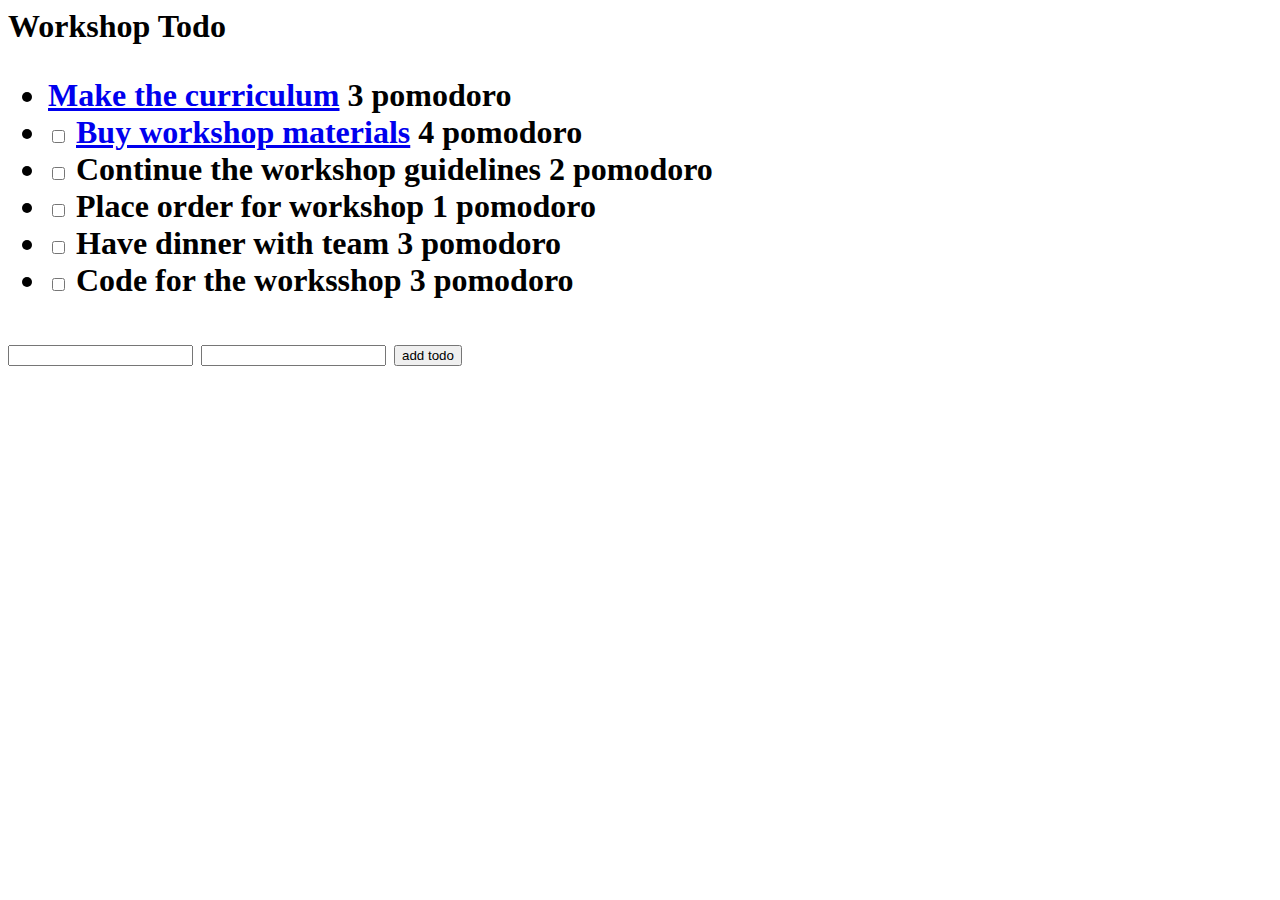
==== index.html @ a179d004 "add new" ====
<html>
    <head>
        <title>Todo List</title>
        <link rel="stylesheet" href="index2.css"type="text/css"/>
    </head> 
    <body>
         <h1>Workshop Todo <h1/>
        <ul>
            <li>
                <a href="show.html">Make the curriculum</a> 
                <span class=“pomodoro-estimate”> 3 pomodoro</span>
            </li>
            <li>
                <input type ="checkbox"> 
                <a href = "show.html">Buy workshop materials</a>
                <span class=“pomodoro-estimate”> 4 pomodoro</span>
            </li>
        <li>
        <input type ="checkbox"> 
        Continue the workshop guidelines
        <span class=“pomodoro-estimate”> 2 pomodoro</span>
        </li>
        <li>
        <input type ="checkbox"> 
        Place order for workshop 
        <span class=“pomodoro-estimate”> 1 pomodoro</span>
        </li>
        <li>
        <input type ="checkbox"> 
        Have dinner with team 
        <span class=“pomodoro-estimate”> 3 pomodoro </span>
        </li>
        <li>
        <input type ="checkbox"> 
        Code for the worksshop
        <span class=“pomodoro-estimate”>3 pomodoro</span>
        </li>
        </ul>
        <input type="text">
        <input type= "numbers">
        <input type="submit" value="add todo">
        </body>
    </html>
---- index2.css ----
body {
    background-color: white
}
.pomodoro-estimate{
    font-weight: bold;
    color: #F44336;
    background-color: #F5F5F5;
    border-radius: 50px;
    font-size: 14px
    padding: 5px 10px 5px 10px;
}
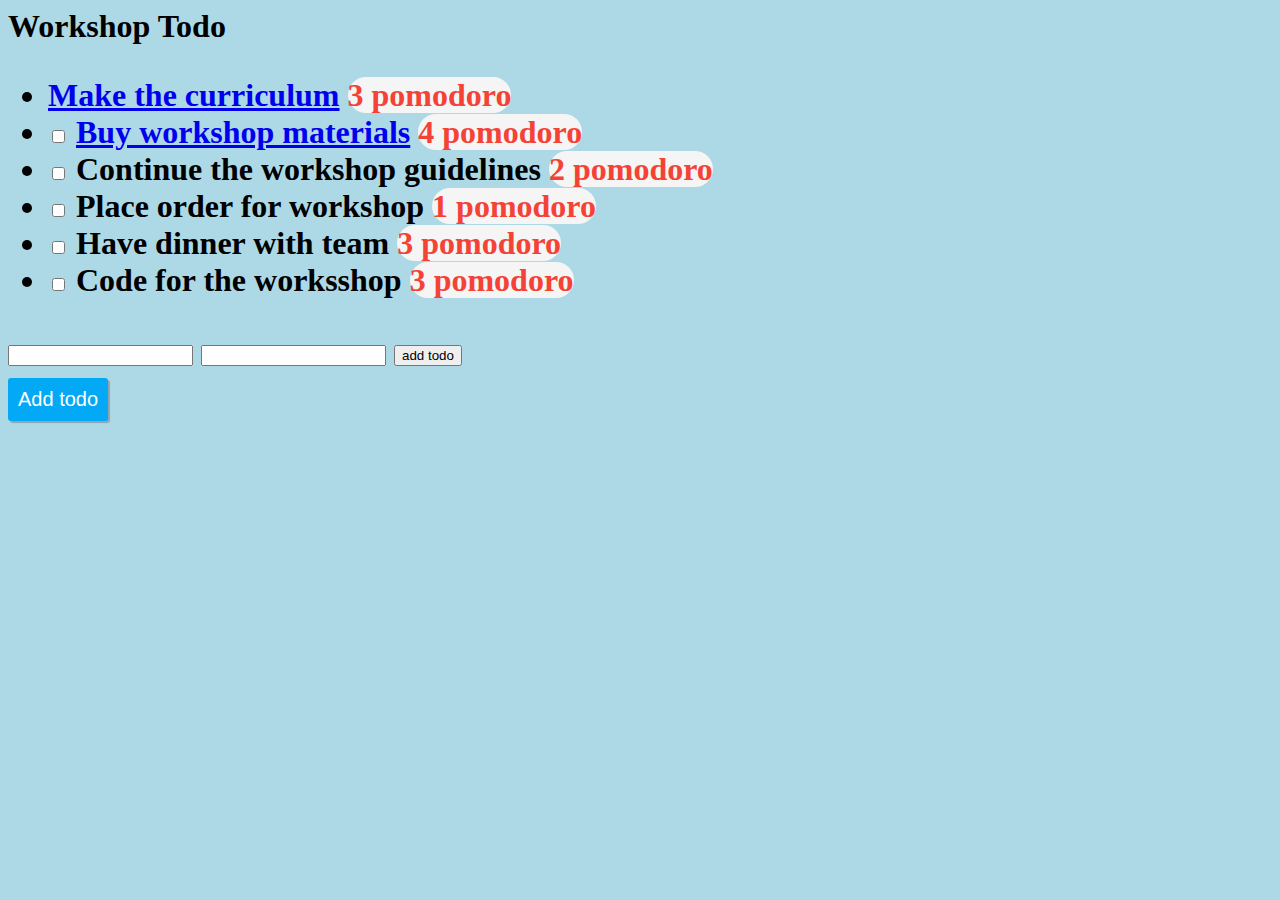
==== commit f496d534: "add new add todo" ====
--- a/index.html
+++ b/index.html
@@ -9,37 +9,38 @@
         <ul>
             <li>
                 <a href="show.html">Make the curriculum</a> 
-                <span class=“pomodoro-estimate”> 3 pomodoro</span>
+                <span class="pomodoro-estimate"> 3 pomodoro</span>
             </li>
             <li>
                 <input type ="checkbox"> 
                 <a href = "show.html">Buy workshop materials</a>
-                <span class=“pomodoro-estimate”> 4 pomodoro</span>
+                <span class="pomodoro-estimate"> 4 pomodoro</span>
             </li>
         <li>
         <input type ="checkbox"> 
         Continue the workshop guidelines
-        <span class=“pomodoro-estimate”> 2 pomodoro</span>
+        <span class="pomodoro-estimate"> 2 pomodoro</span>
         </li>
         <li>
         <input type ="checkbox"> 
         Place order for workshop 
-        <span class=“pomodoro-estimate”> 1 pomodoro</span>
+        <span class="pomodoro-estimate"> 1 pomodoro</span>
         </li>
         <li>
         <input type ="checkbox"> 
         Have dinner with team 
-        <span class=“pomodoro-estimate”> 3 pomodoro </span>
+        <span class="pomodoro-estimate"> 3 pomodoro </span>
         </li>
         <li>
         <input type ="checkbox"> 
         Code for the worksshop
-        <span class=“pomodoro-estimate”>3 pomodoro</span>
+        <span class="pomodoro-estimate">3 pomodoro</span>
         </li>
         </ul>
         <input type="text">
         <input type= "numbers">
         <input type="submit" value="add todo">
+        <input id="add-new-todo-button" type="submit" value="Add todo">
         </body>
     </html>
     
--- a/index2.css
+++ b/index2.css
@@ -1,5 +1,5 @@
 body {
-    background-color: white
+    background-color: lightblue
 }
 .pomodoro-estimate{
     font-weight: bold;
@@ -8,4 +8,17 @@
     border-radius: 50px;
     font-size: 14px
     padding: 5px 10px 5px 10px;
+}
+#add-new-todo-button{
+ font-size: 20px;
+ text-align: center;
+ color: #FFF;
+ outline: none;
+ border-style: none;
+ padding: 10px;
+ border-radius: 3px;
+ box-shadow: 2px 2px 1px #90A4AE ;
+ display: block;
+ background-color: #03A9F4 ;
+ margin-top: 10px;
 }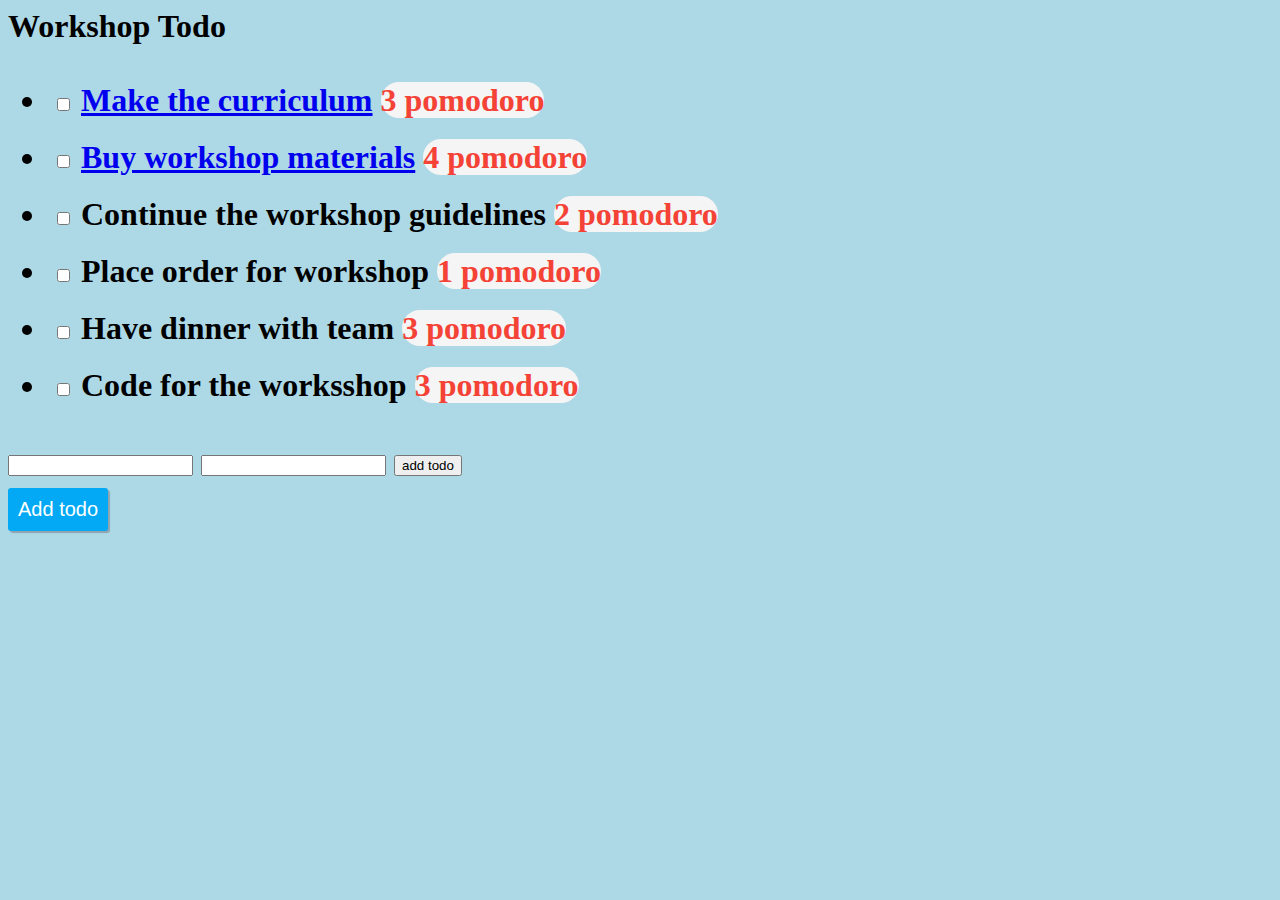
==== commit d5a89571: "add new add todo" ====
--- a/index.html
+++ b/index.html
@@ -8,6 +8,7 @@
          <h1>Workshop Todo <h1/>
         <ul>
             <li>
+                <input type ="checkbox"> 
                 <a href="show.html">Make the curriculum</a> 
                 <span class="pomodoro-estimate"> 3 pomodoro</span>
             </li>
--- a/index2.css
+++ b/index2.css
@@ -21,4 +21,11 @@
  display: block;
  background-color: #03A9F4 ;
  margin-top: 10px;
+}
+#add-new-todo-button:active{
+ box-shadow: 1px 1px 1px #90A4AE ;
+}
+li{
+ padding: 5px;
+ margin-bottom:10px;
 }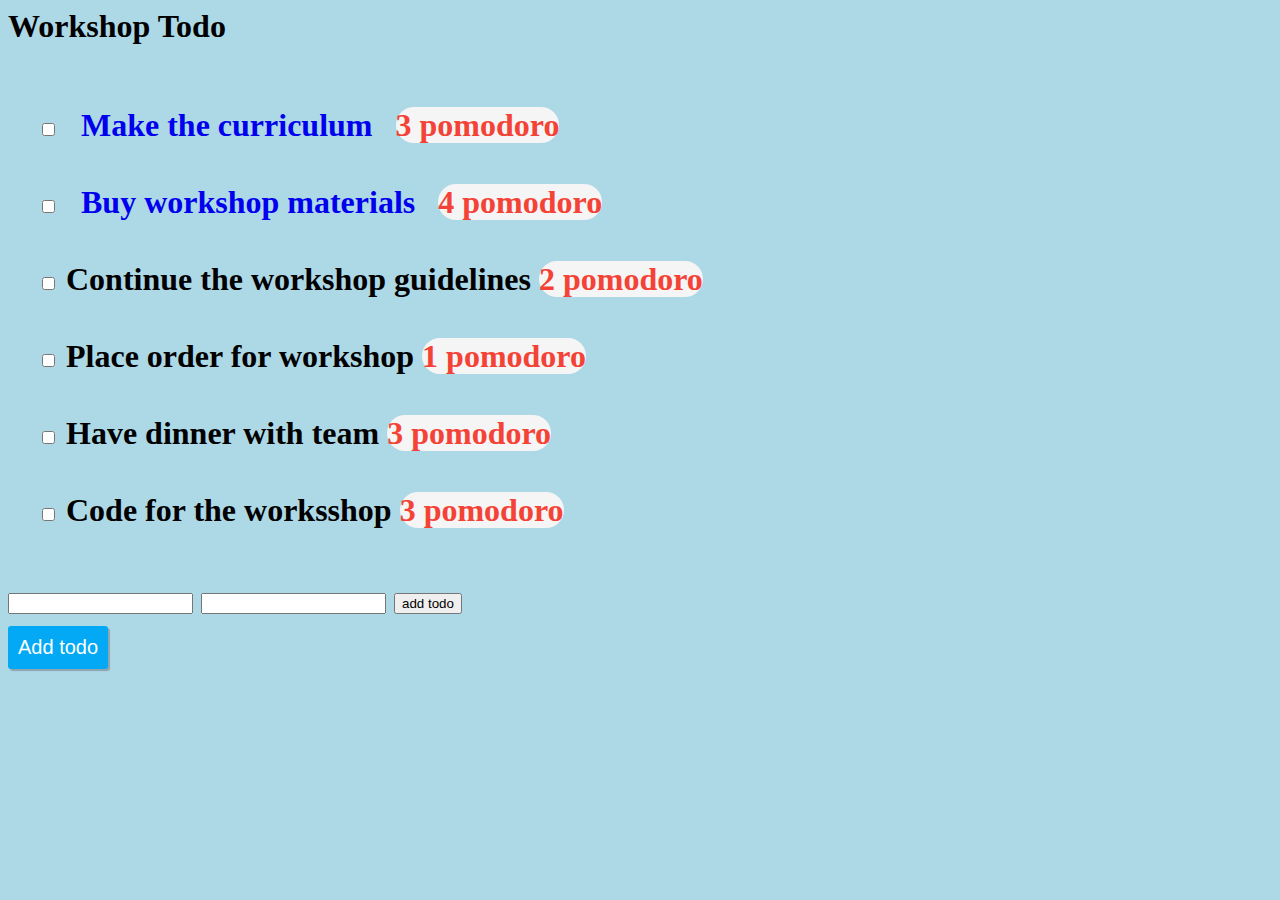
==== commit e49b51e4: "add removing the bulletpoint" ====
--- a/index.html
+++ b/index.html
@@ -2,7 +2,7 @@
 <html>
     <head>
         <title>Todo List</title>
-        <link rel="stylesheet" href="index2.css"type="text/css"/>
+        <link rel="stylesheet" href="index.css"type="text/css"/>
     </head> 
     <body>
          <h1>Workshop Todo <h1/>
--- a/index.css
+++ b/index.css
@@ -0,0 +1,34 @@
+body {
+    background-color: lightblue
+}
+.pomodoro-estimate{
+    font-weight: bold;
+    color: #F44336;
+    background-color: #F5F5F5;
+    border-radius: 50px;
+    font-size: 14px
+    padding: 5px 10px 5px 10px;
+}
+#add-new-todo-button{
+ font-size: 20px;
+ text-align: center;
+ color: #FFF;
+ outline: none;
+ border-style: none;
+ padding: 10px;
+ border-radius: 3px;
+ box-shadow: 2px 2px 1px #90A4AE ;
+ display: block;
+ background-color: #03A9F4 ;
+ margin-top: 10px;
+}
+#add-new-todo-button:active{
+ box-shadow: 1px 1px 1px #90A4AE ;
+}
+
+ul,li,a{
+ text-decoration: none !important;
+ list-style-type: none;
+ padding: 15px;
+ margin-bottom:10px;
+}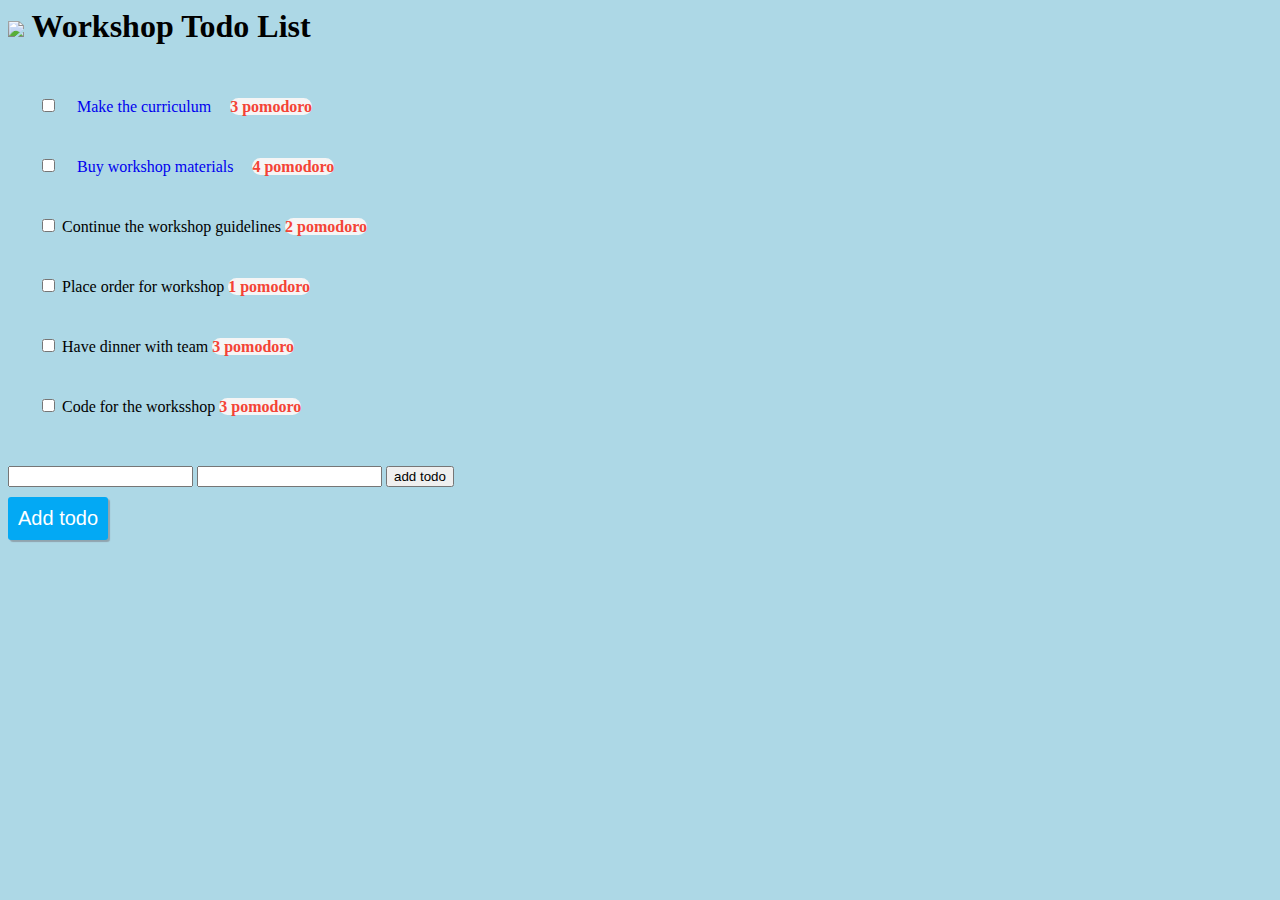
==== commit b1add7ac: "add new image" ====
--- a/index.html
+++ b/index.html
@@ -5,7 +5,10 @@
         <link rel="stylesheet" href="index.css"type="text/css"/>
     </head> 
     <body>
-         <h1>Workshop Todo <h1/>
+         <h1>
+      <img class="company-logo" src="https://public.3.basecamp.com/p/iahgNshn1oKq98sWGf1q89Vo/uploads/511042491/download/CodeNow%20Logo.png"></img>
+      Workshop Todo List
+    </h1>
         <ul>
             <li>
                 <input type ="checkbox"> 
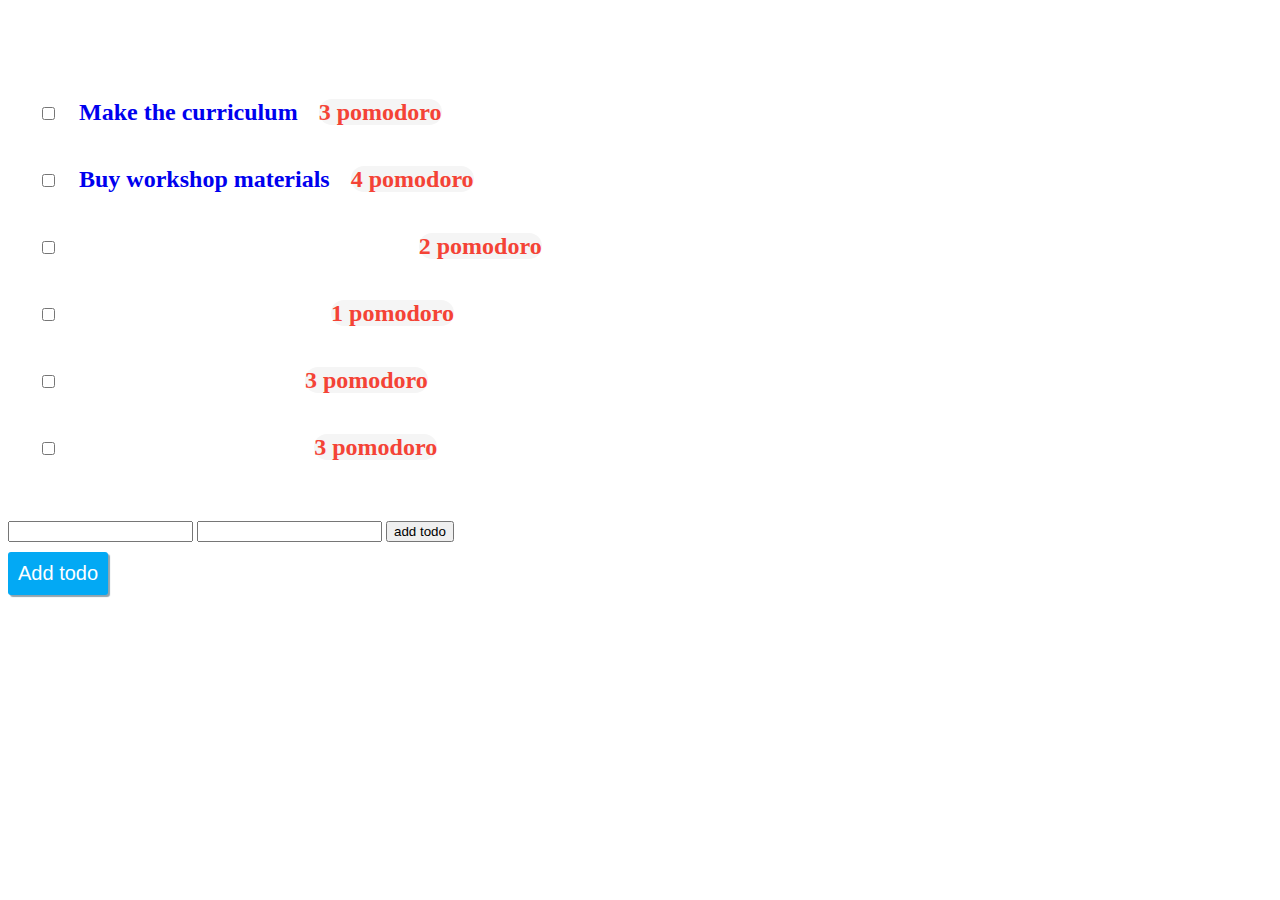
==== commit 26640e6f: "add new image" ====
--- a/index.html
+++ b/index.html
@@ -6,9 +6,10 @@
     </head> 
     <body>
          <h1>
-      <img class="company-logo" src="https://public.3.basecamp.com/p/iahgNshn1oKq98sWGf1q89Vo/uploads/511042491/download/CodeNow%20Logo.png"></img>
+      <img class="company-logo" =""></img>
       Workshop Todo List
     </h1>
+    <h2>
         <ul>
             <li>
                 <input type ="checkbox"> 
@@ -41,6 +42,7 @@
         <span class="pomodoro-estimate">3 pomodoro</span>
         </li>
         </ul>
+        </h2>
         <input type="text">
         <input type= "numbers">
         <input type="submit" value="add todo">
--- a/index.css
+++ b/index.css
@@ -1,5 +1,8 @@
 body {
-    background-color: lightblue
+    background-image: url(http://nourishingminimalism.com/wp-content/uploads/2016/02/Grieving-Through-The-Past-As-You-Declutter-Sentimental-Items.jpg);
+   background-position: top right;
+   background-repeat: no-repeat;
+   background-size: cover;
 }
 .pomodoro-estimate{
     font-weight: bold;
@@ -31,4 +34,15 @@
  list-style-type: none;
  padding: 15px;
  margin-bottom:10px;
+}
+li:hover{
+  background-color: #E1F5FE;
+  border-radius: 3px;
+}
+h1{
+    text-align: center;
+    color: white;
+}
+li {
+    color: white;
 }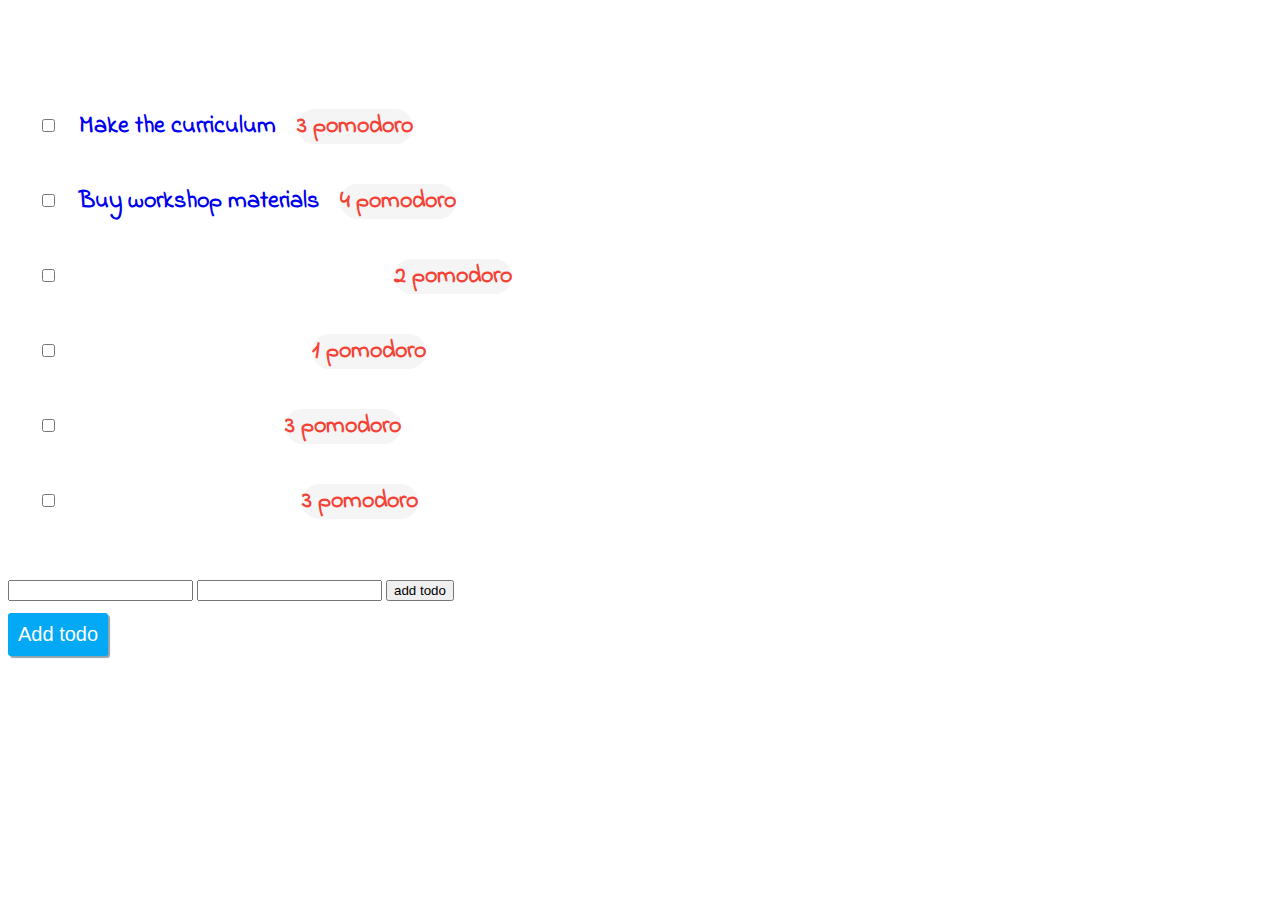
==== commit 2d4365f9: "add new add todo" ====
--- a/index.html
+++ b/index.html
@@ -3,6 +3,11 @@
     <head>
         <title>Todo List</title>
         <link rel="stylesheet" href="index.css"type="text/css"/>
+        <script src="https://ajax.googleapis.com/ajax/libs/jquery/3.2.1/jquery.min.js"></script>
+    <script type="text/javascript" src="index.js"></script>
+    <script src="https://ajax.googleapis.com/ajax/libs/jquery/3.2.1/jquery.min.js"></script>
+    <script type="text/javascript" src="index.js"></script>
+    <link href="https://fonts.googleapis.com/css?family=Indie+Flower" rel="stylesheet">
     </head> 
     <body>
          <h1>
--- a/index.css
+++ b/index.css
@@ -3,6 +3,8 @@
    background-position: top right;
    background-repeat: no-repeat;
    background-size: cover;
+   font-family: 'Indie Flower', cursive;
+
 }
 .pomodoro-estimate{
     font-weight: bold;
@@ -45,4 +47,4 @@
 }
 li {
     color: white;
-}+}
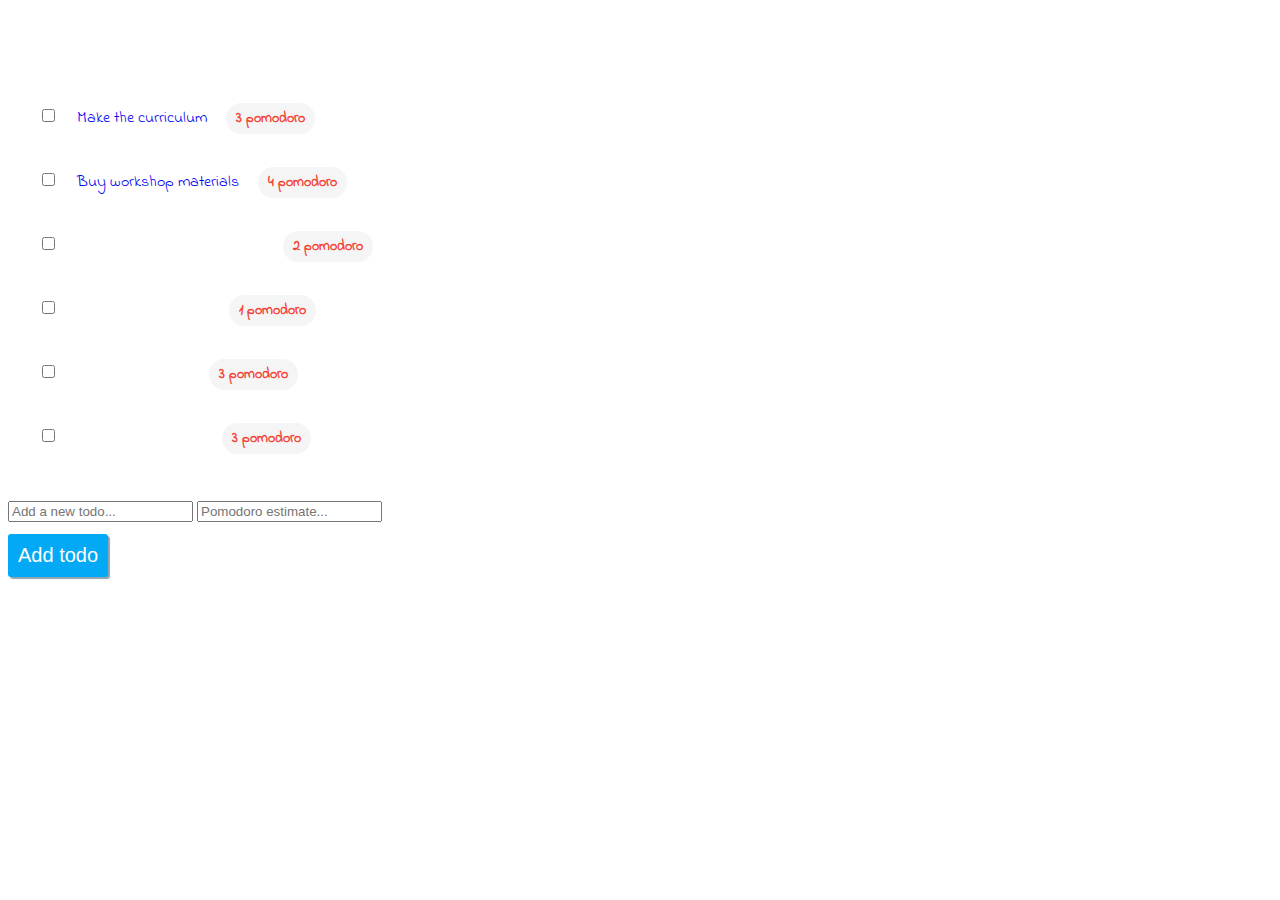
==== commit c29638b9: "add new add todo" ====
--- a/index.html
+++ b/index.html
@@ -14,7 +14,7 @@
       <img class="company-logo" =""></img>
       Workshop Todo List
     </h1>
-    <h2>
+    
         <ul>
             <li>
                 <input type ="checkbox"> 
@@ -47,15 +47,14 @@
         <span class="pomodoro-estimate">3 pomodoro</span>
         </li>
         </ul>
-        </h2>
-        <input type="text">
-        <input type= "numbers">
-        <input type="submit" value="add todo">
-        <input id="add-new-todo-button" type="submit" value="Add todo">
+    
+        <div id="new-todo-block">
+      <input class="text-input" id="new-todo-description" type="text" placeholder="Add a new todo...">
+      <input class="text-input" id="new-pomodoro-estimate" type="number" placeholder="Pomodoro estimate...">
+      <input class="button" id="add-new-todo-button" type="submit" value="Add todo">
+    </div>
         </body>
     </html>
-    
-    
-    
+
     
     --- a/index.css
+++ b/index.css
@@ -11,7 +11,7 @@
     color: #F44336;
     background-color: #F5F5F5;
     border-radius: 50px;
-    font-size: 14px
+    font-size: 14px;
     padding: 5px 10px 5px 10px;
 }
 #add-new-todo-button{
